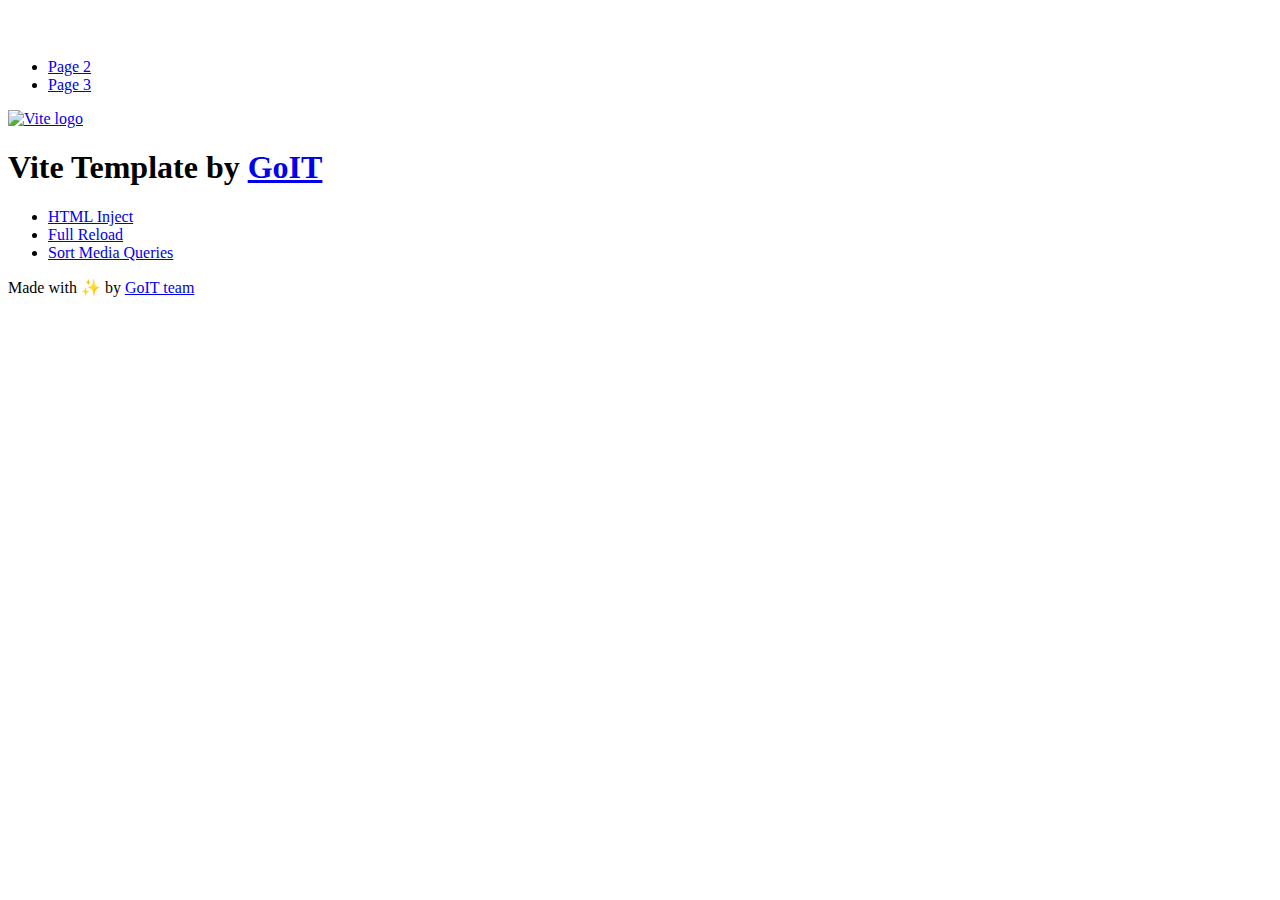
==== index.html @ 00a8ed1f "Deploying to gh-pages from @ YelyzavetaMishchenko/goit-js-hw-10@767a7d242a2bb85b09934264546487edd1d2" ====
<!DOCTYPE html>
<html lang="en">
  <head>
    <meta charset="UTF-8" />
    <link rel="icon" type="image/svg+xml" href="/vanilla-app-template/favicon.svg" />
    <meta name="viewport" content="width=device-width, initial-scale=1.0" />
    <title>Vanilla App Template</title>
    <script type="module" crossorigin src="/vanilla-app-template/index.js"></script>
    <link rel="stylesheet" crossorigin href="/vanilla-app-template/assets/styles-DvPDDfy5.css">
  </head>
  <body>
    <header class="header">
  <div class="container">
    <nav class="nav">
      <a class="nav-logo" href="./index.html" aria-label="Site logo">
        <svg class="nav-logo-icon" width="100" height="30">
          <use href="/vanilla-app-template/assets/sprite-E8vg0sBb.svg#logo"></use>
        </svg>
      </a>
      <ul class="nav-list">
        <li class="nav-item">
          <a class="nav-link {=$highlight-act}" href="./page-2.html">Page 2</a>
        </li>
        <li class="nav-item">
          <a class="nav-link {=$highlight-curr}" href="./page-3.html">Page 3</a>
        </li>
      </ul>
    </nav>
  </div>
</header>


    <main>
      <!-- Loads the specified .html file -->
      <section class="vite-promo">
  <div class="container">
    <div class="vite-promo-thumb">
      <a
        class="vite-promo-link"
        href="https://vitejs.dev/"
        target="_blank"
        rel="noopener noreferrer"
        aria-label="Link to Vite official website"
        title="Vite.js  build tool"
      >
        <!-- Path to images as from index.html file -->
        <img
          class="pic"
          src="/vanilla-app-template/assets/vite-logo-9o_aqrTe.png"
          alt="Vite logo"
          width="640"
          height="640"
        />
      </a>
    </div>
    <h1 class="main-title">
      <span class="main-title-gradient">Vite</span>
      Template by
      <a
        class="main-title-link"
        href="https://github.com/goitacademy/vanilla-app-template"
        target="_blank"
        rel="noopener noreferrer"
      >
        GoIT
      </a>
    </h1>
  </div>
</section>

      <article class="badges">
  <div class="container">
    <ul class="badges-list">
      <li class="badges-item">
        <a
          class="badges-link"
          href="https://www.npmjs.com/package/vite-plugin-html-inject"
          target="_blank"
          rel="noopener noreferrer"
        >
          HTML Inject
        </a>
      </li>
      <li class="badges-item">
        <a
          class="badges-link"
          href="https://www.npmjs.com/package/vite-plugin-full-reload"
          target="_blank"
          rel="noopener noreferrer"
        >
          Full Reload
        </a>
      </li>
      <li class="badges-item">
        <a
          class="badges-link"
          href="https://www.npmjs.com/package/postcss-sort-media-queries"
          target="_blank"
          rel="noopener noreferrer"
        >
          Sort Media Queries
        </a>
      </li>
    </ul>
  </div>
</article>

    </main>

    <footer class="footer">
  <div class="container">
    <p class="footer-desc">
      Made with ✨ by
      <a
        class="footer-link"
        href="https://goit.global/ua/"
        target="_blank"
        rel="noopener noreferrer"
      >
        GoIT team
      </a>
    </p>
  </div>
</footer>


  </body>
</html>
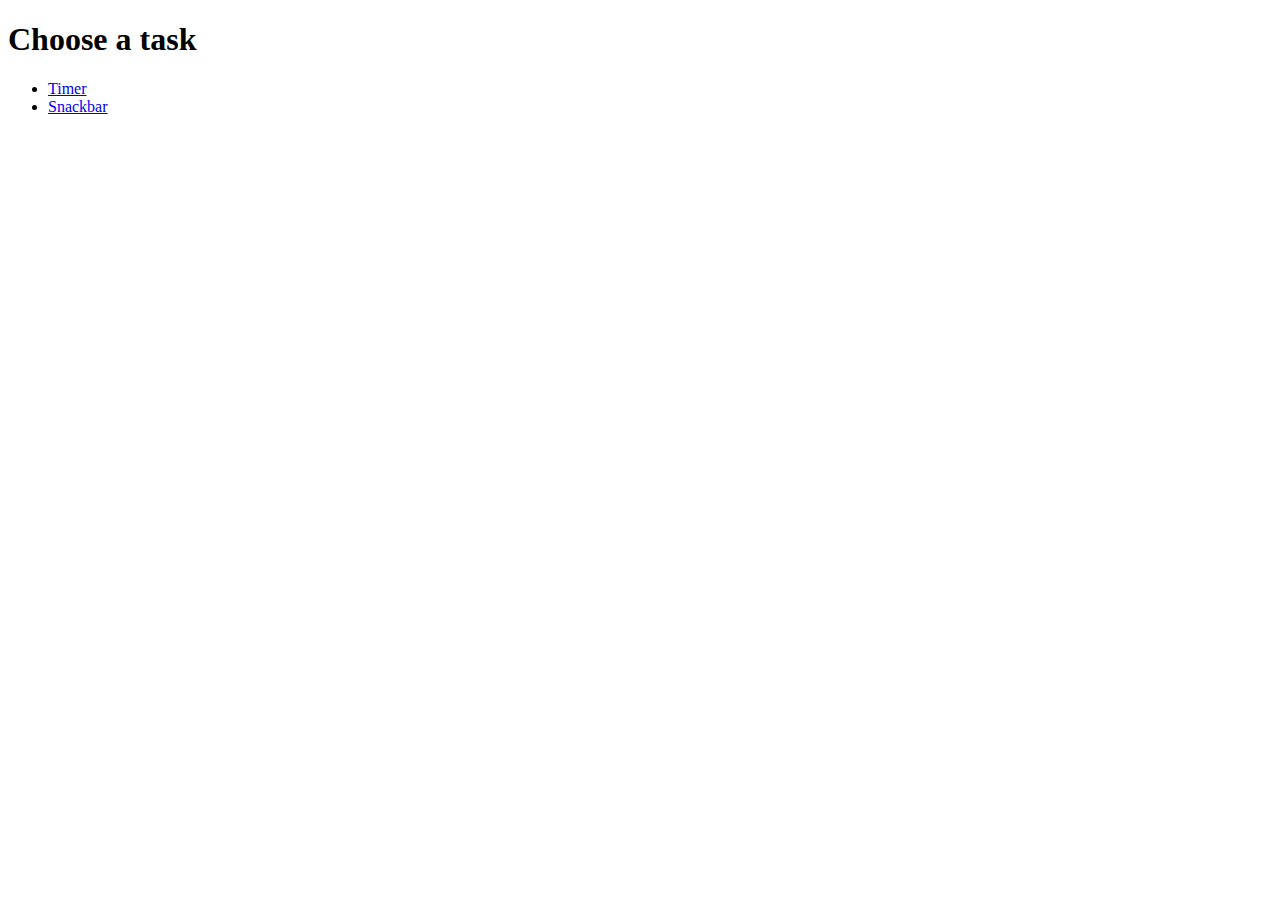
==== commit 3c798dd2: "Deploying to gh-pages from @ YelyzavetaMishchenko/goit-js-hw-10@83c8dc6cb169c98bfe70cd053be1b0227699" ====
--- a/index.html
+++ b/index.html
@@ -2,127 +2,19 @@
 <html lang="en">
   <head>
     <meta charset="UTF-8" />
-    <link rel="icon" type="image/svg+xml" href="/vanilla-app-template/favicon.svg" />
     <meta name="viewport" content="width=device-width, initial-scale=1.0" />
-    <title>Vanilla App Template</title>
-    <script type="module" crossorigin src="/vanilla-app-template/index.js"></script>
-    <link rel="stylesheet" crossorigin href="/vanilla-app-template/assets/styles-DvPDDfy5.css">
+    <title>Timer and Snackbar App</title>
+    <link rel="stylesheet" crossorigin href="/goit-js-hw-10/assets/index-DiMLtnJF.css">
   </head>
   <body>
-    <header class="header">
-  <div class="container">
-    <nav class="nav">
-      <a class="nav-logo" href="./index.html" aria-label="Site logo">
-        <svg class="nav-logo-icon" width="100" height="30">
-          <use href="/vanilla-app-template/assets/sprite-E8vg0sBb.svg#logo"></use>
-        </svg>
-      </a>
-      <ul class="nav-list">
-        <li class="nav-item">
-          <a class="nav-link {=$highlight-act}" href="./page-2.html">Page 2</a>
-        </li>
-        <li class="nav-item">
-          <a class="nav-link {=$highlight-curr}" href="./page-3.html">Page 3</a>
-        </li>
-      </ul>
-    </nav>
-  </div>
-</header>
-
-
-    <main>
-      <!-- Loads the specified .html file -->
-      <section class="vite-promo">
-  <div class="container">
-    <div class="vite-promo-thumb">
-      <a
-        class="vite-promo-link"
-        href="https://vitejs.dev/"
-        target="_blank"
-        rel="noopener noreferrer"
-        aria-label="Link to Vite official website"
-        title="Vite.js  build tool"
-      >
-        <!-- Path to images as from index.html file -->
-        <img
-          class="pic"
-          src="/vanilla-app-template/assets/vite-logo-9o_aqrTe.png"
-          alt="Vite logo"
-          width="640"
-          height="640"
-        />
-      </a>
+    <div class="container">
+      <h1>Choose a task</h1>
+      <nav>
+        <ul>
+          <li><a href="1-timer.html">Timer</a></li>
+          <li><a href="2-snackbar.html">Snackbar</a></li>
+        </ul>
+      </nav>
     </div>
-    <h1 class="main-title">
-      <span class="main-title-gradient">Vite</span>
-      Template by
-      <a
-        class="main-title-link"
-        href="https://github.com/goitacademy/vanilla-app-template"
-        target="_blank"
-        rel="noopener noreferrer"
-      >
-        GoIT
-      </a>
-    </h1>
-  </div>
-</section>
-
-      <article class="badges">
-  <div class="container">
-    <ul class="badges-list">
-      <li class="badges-item">
-        <a
-          class="badges-link"
-          href="https://www.npmjs.com/package/vite-plugin-html-inject"
-          target="_blank"
-          rel="noopener noreferrer"
-        >
-          HTML Inject
-        </a>
-      </li>
-      <li class="badges-item">
-        <a
-          class="badges-link"
-          href="https://www.npmjs.com/package/vite-plugin-full-reload"
-          target="_blank"
-          rel="noopener noreferrer"
-        >
-          Full Reload
-        </a>
-      </li>
-      <li class="badges-item">
-        <a
-          class="badges-link"
-          href="https://www.npmjs.com/package/postcss-sort-media-queries"
-          target="_blank"
-          rel="noopener noreferrer"
-        >
-          Sort Media Queries
-        </a>
-      </li>
-    </ul>
-  </div>
-</article>
-
-    </main>
-
-    <footer class="footer">
-  <div class="container">
-    <p class="footer-desc">
-      Made with ✨ by
-      <a
-        class="footer-link"
-        href="https://goit.global/ua/"
-        target="_blank"
-        rel="noopener noreferrer"
-      >
-        GoIT team
-      </a>
-    </p>
-  </div>
-</footer>
-
-
   </body>
 </html>
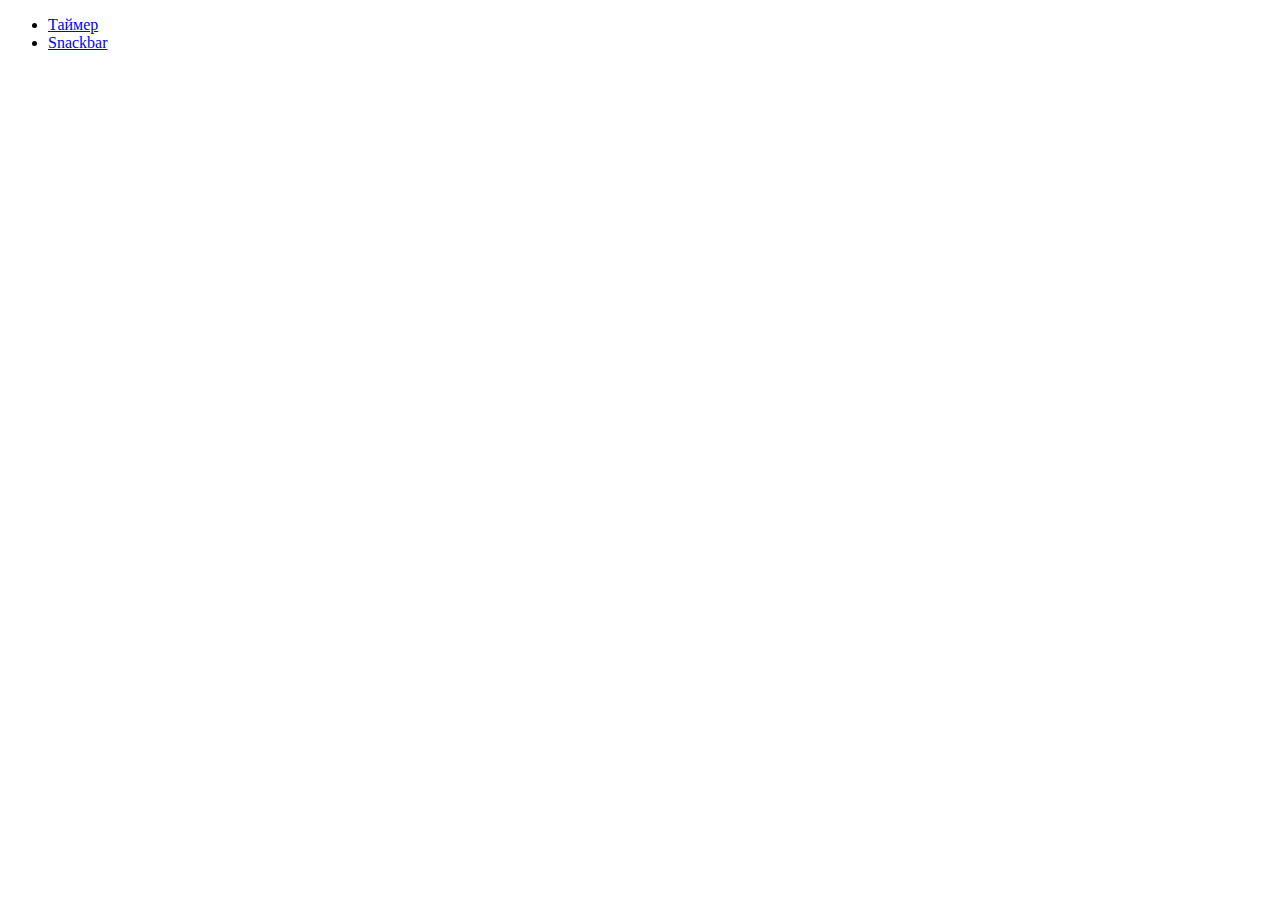
==== commit 3e4f49f6: "Deploying to gh-pages from @ YelyzavetaMishchenko/goit-js-hw-10@cd9f467944960b817e78b8278933964ea9d2" ====
--- a/index.html
+++ b/index.html
@@ -1,20 +1,15 @@
 <!DOCTYPE html>
-<html lang="en">
+<html lang="uk">
   <head>
     <meta charset="UTF-8" />
     <meta name="viewport" content="width=device-width, initial-scale=1.0" />
-    <title>Timer and Snackbar App</title>
-    <link rel="stylesheet" crossorigin href="/goit-js-hw-10/assets/index-DiMLtnJF.css">
+
+    <link rel="stylesheet" crossorigin href="/goit-js-hw-10/assets/styles-CA0ItHaZ.css">
   </head>
   <body>
-    <div class="container">
-      <h1>Choose a task</h1>
-      <nav>
-        <ul>
-          <li><a href="1-timer.html">Timer</a></li>
-          <li><a href="2-snackbar.html">Snackbar</a></li>
-        </ul>
-      </nav>
-    </div>
+    <ul>
+      <li><a href="./1-timer.html">Таймер</a></li>
+      <li><a href="./2-snackbar.html">Snackbar</a></li>
+    </ul>
   </body>
 </html>
